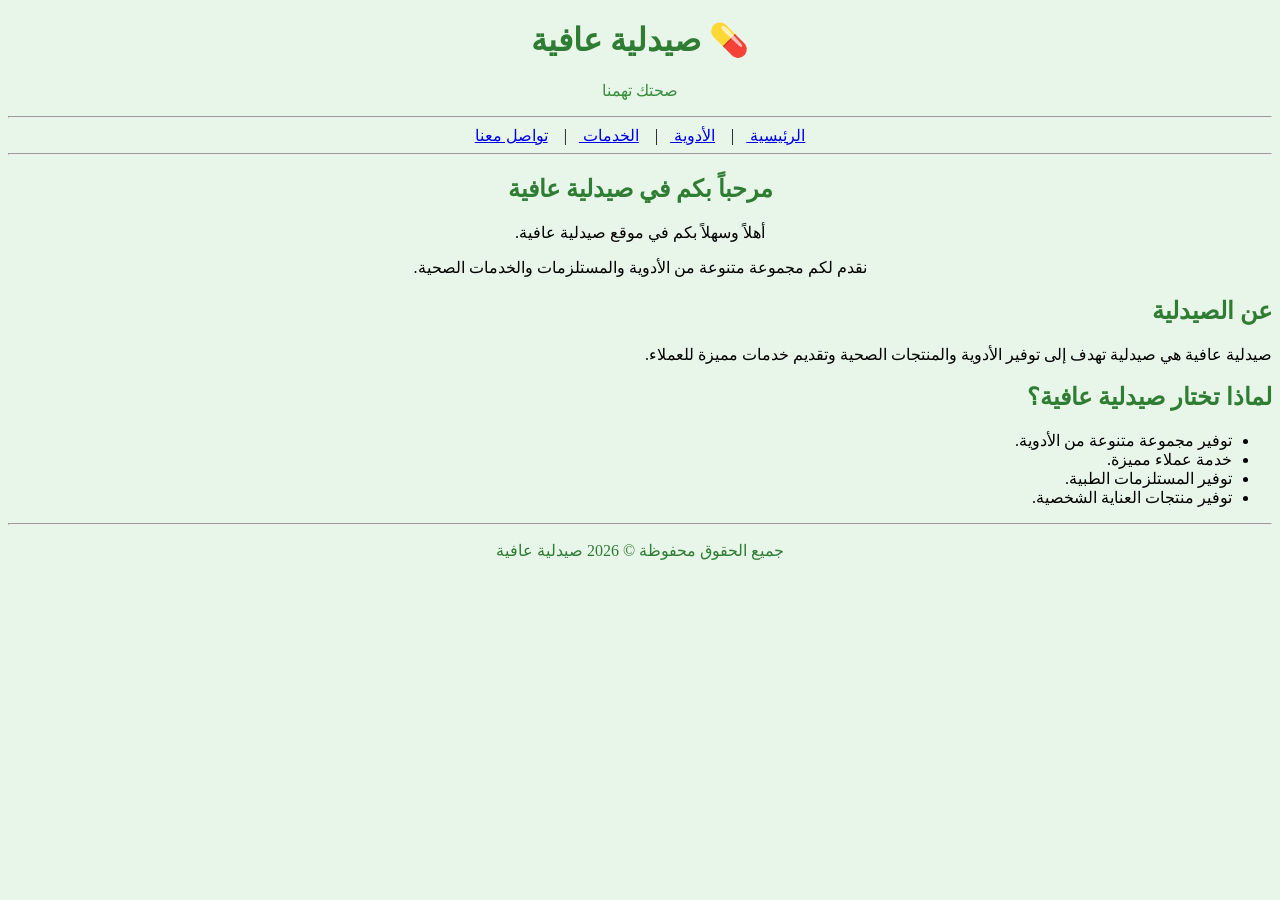
==== index.html @ ebb342c0 "Add files via upload" ====
<!DOCTYPE html>
<html lang="ar" dir="rtl">

<head>
    <meta charset="UTF-8">
    <title>صيدلية عافية</title>
</head>

<body bgcolor="#E8F5E9">

    <!-- عنوان الموقع -->
    <header>
        <h1 align="center">
            <font color="#2E7D32">
                💊 صيدلية عافية
            </font>
        </h1>

        <p align="center">
            <font color="#388E3C">
                صحتك تهمنا
            </font>
        </p>
    </header>

    <hr>

    <!-- قائمة التنقل -->
    <nav align="center">

        <a href="index.html">
            الرئيسية
        </a>

        &nbsp;&nbsp; | &nbsp;&nbsp;

        <a href="medicines.html">
            الأدوية
        </a>

        &nbsp;&nbsp; | &nbsp;&nbsp;

        <a href="services.html">
            الخدمات
        </a>

        &nbsp;&nbsp; | &nbsp;&nbsp;

        <a href="contact.html">
            تواصل معنا
        </a>

    </nav>

    <hr>

    <!-- محتوى الصفحة الرئيسية -->
    <main>

        <h2 align="center">
            <font color="#2E7D32">
                مرحباً بكم في صيدلية عافية
            </font>
        </h2>

        <p align="center">
            أهلاً وسهلاً بكم في موقع صيدلية عافية.
        </p>

        <p align="center">
            نقدم لكم مجموعة متنوعة من الأدوية
            والمستلزمات والخدمات الصحية.
        </p>

        <h2>
            <font color="#2E7D32">
                عن الصيدلية
            </font>
        </h2>

        <p>
            صيدلية عافية هي صيدلية تهدف إلى توفير
            الأدوية والمنتجات الصحية وتقديم خدمات
            مميزة للعملاء.
        </p>

        <h2>
            <font color="#2E7D32">
                لماذا تختار صيدلية عافية؟
            </font>
        </h2>

        <ul>
            <li>توفير مجموعة متنوعة من الأدوية.</li>
            <li>خدمة عملاء مميزة.</li>
            <li>توفير المستلزمات الطبية.</li>
            <li>توفير منتجات العناية الشخصية.</li>
        </ul>

    </main>

    <hr>

    <!-- نهاية الصفحة -->
    <footer align="center">

        <p>
            <font color="#2E7D32">
                جميع الحقوق محفوظة © 2026 صيدلية عافية
            </font>
        </p>

    </footer>

</body>

</html>
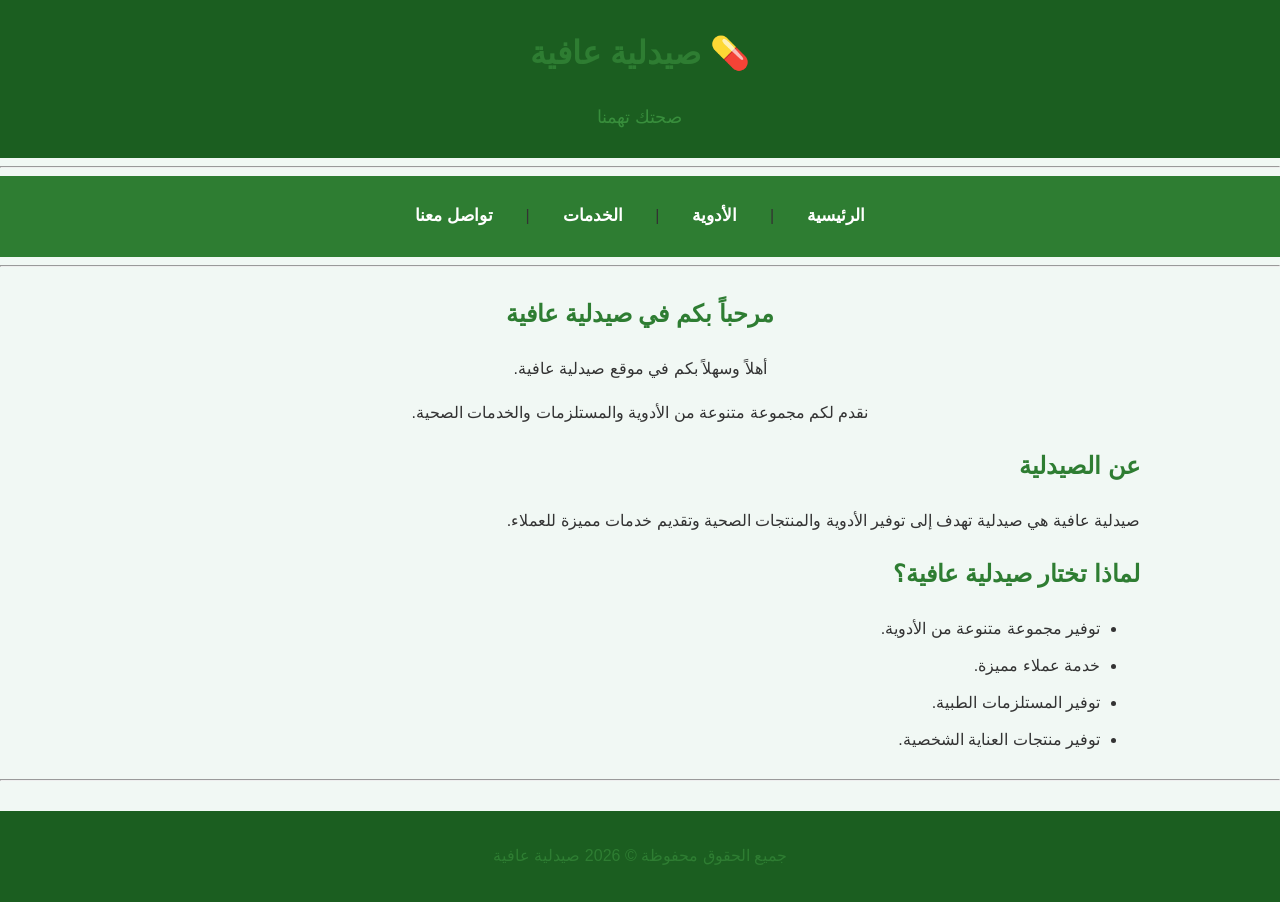
==== commit e8401094: "Link stylesheet in index.html Added a link to the stylesheet for better styling." ====
--- a/index.html
+++ b/index.html
@@ -4,6 +4,7 @@
 <head>
     <meta charset="UTF-8">
     <title>صيدلية عافية</title>
+    <link rel="stylesheet" href="style.css">
 </head>
 
 <body bgcolor="#E8F5E9">
--- a/style.css
+++ b/style.css
@@ -0,0 +1,230 @@
+/* التنسيق العام للصفحة */
+
+body {
+    font-family: Arial, sans-serif;
+    background-color: #F1F8F4;
+    color: #333333;
+    margin: 0;
+    padding: 0;
+    line-height: 1.8;
+}
+
+
+/* رأس الموقع */
+
+header {
+    background-color: #1B5E20;
+    color: white;
+    text-align: center;
+    padding: 25px;
+}
+
+header h1 {
+    margin: 0;
+    font-size: 32px;
+}
+
+header p {
+    font-size: 18px;
+    margin-bottom: 0;
+}
+
+
+/* قائمة التنقل */
+
+nav {
+    background-color: #2E7D32;
+    text-align: center;
+    padding: 15px;
+}
+
+nav a {
+    color: white;
+    text-decoration: none;
+    font-size: 17px;
+    font-weight: bold;
+    padding: 10px 15px;
+    display: inline-block;
+}
+
+nav a:hover {
+    background-color: #A5D6A7;
+    color: #1B5E20;
+}
+
+
+/* المحتوى الرئيسي */
+
+main {
+    width: 85%;
+    max-width: 1000px;
+    margin: 25px auto;
+}
+
+
+/* الأقسام */
+
+section {
+    background-color: white;
+    padding: 20px;
+    margin-bottom: 20px;
+    border-radius: 10px;
+    border-right: 5px solid #43A047;
+}
+
+
+/* العناوين */
+
+h2 {
+    color: #2E7D32;
+    margin-top: 0;
+}
+
+h3 {
+    color: #388E3C;
+}
+
+
+/* القوائم */
+
+li {
+    margin-bottom: 8px;
+}
+
+
+/* جدول الأدوية */
+
+table {
+    width: 100%;
+    border-collapse: collapse;
+    background-color: white;
+    margin-top: 20px;
+}
+
+th {
+    background-color: #2E7D32;
+    color: white;
+    padding: 12px;
+}
+
+td {
+    border: 1px solid #C8E6C9;
+    padding: 12px;
+    text-align: center;
+}
+
+tr:nth-child(even) {
+    background-color: #F1F8E9;
+}
+
+
+/* صناديق الخدمات */
+
+.service-box {
+    border-right: 5px solid #66BB6A;
+}
+
+
+/* التنبيه الصحي */
+
+.notice {
+    background-color: #FFF8E1;
+    border-right-color: #F9A825;
+}
+
+.notice h3 {
+    color: #8D6E00;
+}
+
+
+/* نموذج التواصل */
+
+form {
+    display: flex;
+    flex-direction: column;
+    gap: 10px;
+}
+
+label {
+    font-weight: bold;
+    color: #2E7D32;
+}
+
+input,
+select,
+textarea {
+    font-family: Arial, sans-serif;
+    font-size: 16px;
+    padding: 12px;
+    border: 1px solid #A5D6A7;
+    border-radius: 5px;
+    box-sizing: border-box;
+    width: 100%;
+}
+
+textarea {
+    resize: vertical;
+}
+
+input:focus,
+select:focus,
+textarea:focus {
+    outline: 2px solid #66BB6A;
+}
+
+
+/* زر إرسال الرسالة */
+
+button {
+    background-color: #2E7D32;
+    color: white;
+    padding: 12px;
+    border: none;
+    border-radius: 5px;
+    font-size: 17px;
+    cursor: pointer;
+}
+
+button:hover {
+    background-color: #1B5E20;
+}
+
+
+/* نهاية الموقع */
+
+footer {
+    background-color: #1B5E20;
+    color: white;
+    text-align: center;
+    padding: 15px;
+    margin-top: 30px;
+}
+
+
+/* تنسيق الموقع على الشاشات الصغيرة */
+
+@media screen and (max-width: 600px) {
+
+    main {
+        width: 92%;
+    }
+
+    header h1 {
+        font-size: 25px;
+    }
+
+    nav a {
+        display: block;
+        padding: 8px;
+    }
+
+    table {
+        font-size: 13px;
+    }
+
+    th,
+    td {
+        padding: 6px;
+    }
+
+}
